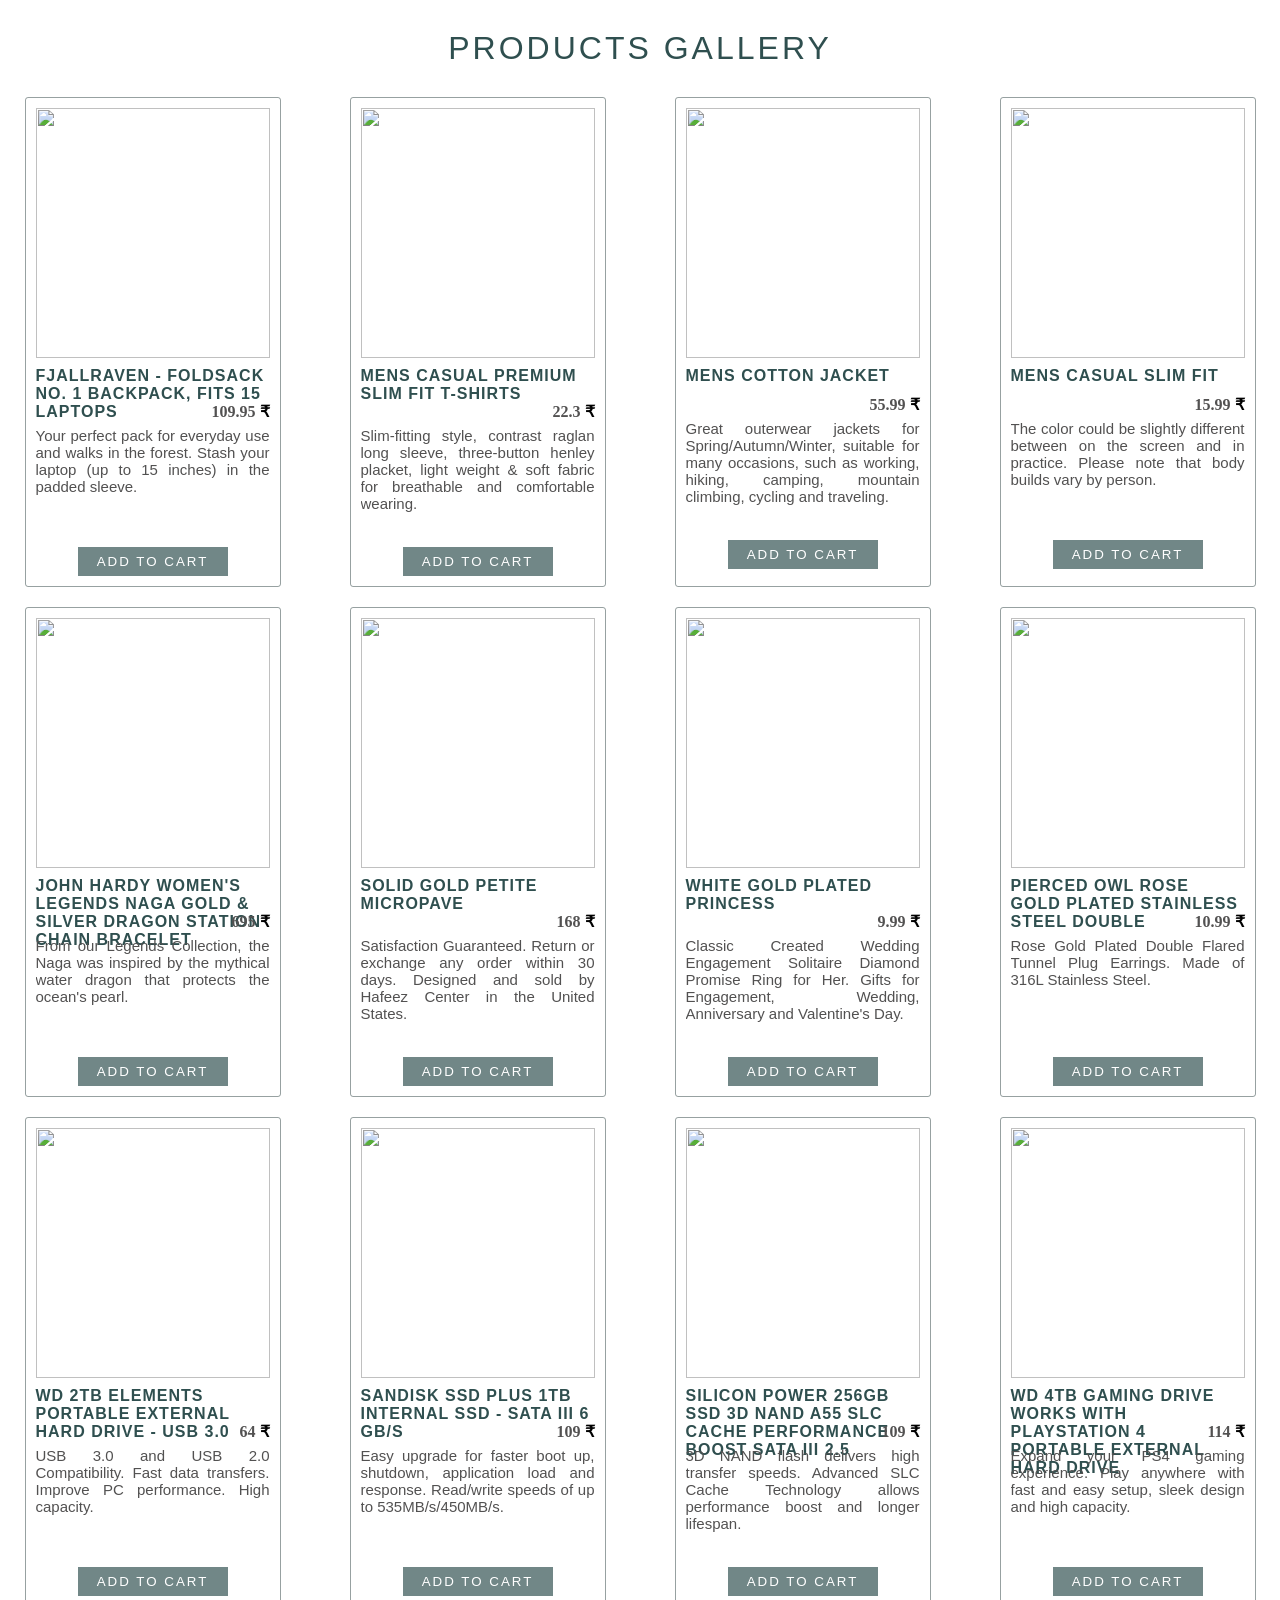
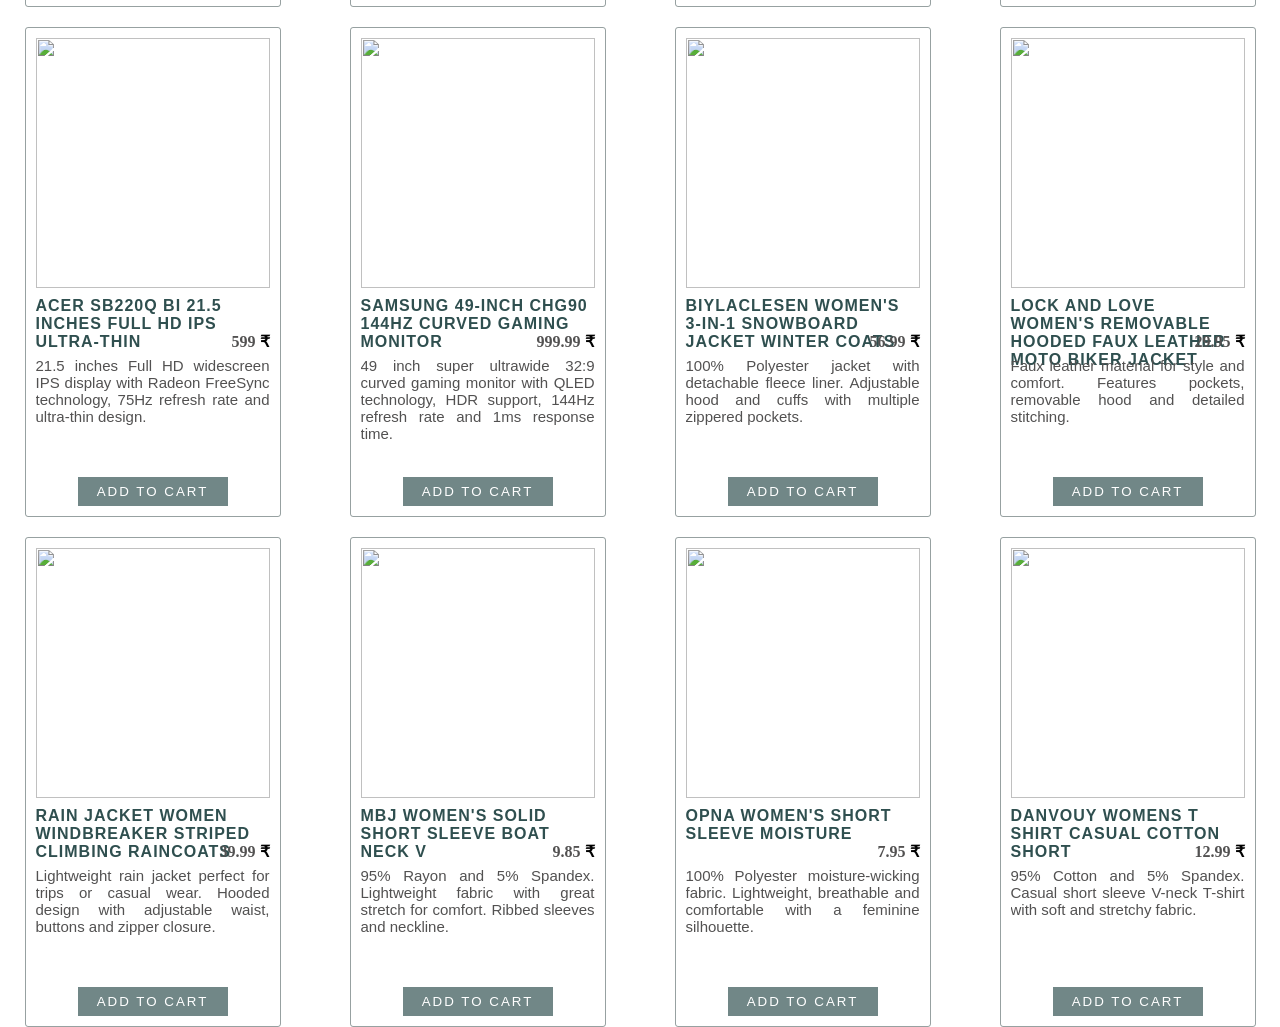
==== cards.html @ fe51e5a9 "products" ====
<!DOCTYPE html>
<html lang="en">

<head>
  <meta charset="UTF-8">
  <meta name="viewport" content="width=device-width, initial-scale=1.0">
  <title>Cards</title>
  <link rel="stylesheet" href="./cards.css">
</head>

<body>
  <h1>Products Gallery</h1>
  <div class="products">

    <div class="product">
      <img src="https://fakestoreapi.com/img/81fPKd-2AYL._AC_SL1500_t.png" alt="">
      <p class="title">Fjallraven - Foldsack No. 1 Backpack, Fits 15 Laptops</p>
      <p class="price">109.95 <span>&#8377;</span></p>
      <p class="description">Your perfect pack for everyday use and walks in the forest. Stash your laptop (up to 15
        inches) in the padded sleeve.</p>
      <button>Add to Cart</button>
    </div>

    <div class="product">
      <img src="https://fakestoreapi.com/img/71-3HjGNDUL._AC_SY879._SX._UX._SY._UY_t.png" alt="">
      <p class="title">Mens Casual Premium Slim Fit T-Shirts</p>
      <p class="price">22.3 <span>&#8377;</span></p>
      <p class="description">Slim-fitting style, contrast raglan long sleeve, three-button henley placket, light weight
        & soft fabric for breathable and comfortable wearing.</p>
      <button>Add to Cart</button>
    </div>

    <div class="product">
      <img src="https://fakestoreapi.com/img/71li-ujtlUL._AC_UX679_t.png" alt="">
      <p class="title">Mens Cotton Jacket</p>
      <p class="price">55.99 <span>&#8377;</span></p>
      <p class="description">Great outerwear jackets for Spring/Autumn/Winter, suitable for many occasions, such as
        working, hiking, camping, mountain climbing, cycling and traveling.</p>
      <button>Add to Cart</button>
    </div>

    <div class="product">
      <img src="https://fakestoreapi.com/img/71YXzeOuslL._AC_UY879_t.png" alt="">
      <p class="title">Mens Casual Slim Fit</p>
      <p class="price">15.99 <span>&#8377;</span></p>
      <p class="description">The color could be slightly different between on the screen and in practice. Please note
        that body builds vary by person.</p>
      <button>Add to Cart</button>
    </div>

    <div class="product">
      <img src="https://fakestoreapi.com/img/71pWzhdJNwL._AC_UL640_QL65_ML3_t.png" alt="">
      <p class="title">John Hardy Women's Legends Naga Gold & Silver Dragon Station Chain Bracelet</p>
      <p class="price">695 <span>&#8377;</span></p>
      <p class="description">From our Legends Collection, the Naga was inspired by the mythical water dragon that
        protects the ocean's pearl.</p>
      <button>Add to Cart</button>
    </div>

    <div class="product">
      <img src="https://fakestoreapi.com/img/61sbMiUnoGL._AC_UL640_QL65_ML3_t.png" alt="">
      <p class="title">Solid Gold Petite Micropave</p>
      <p class="price">168 <span>&#8377;</span></p>
      <p class="description">Satisfaction Guaranteed. Return or exchange any order within 30 days. Designed and sold by
        Hafeez Center in the United States.</p>
      <button>Add to Cart</button>
    </div>

    <div class="product">
      <img src="https://fakestoreapi.com/img/71YAIFU48IL._AC_UL640_QL65_ML3_t.png" alt="">
      <p class="title">White Gold Plated Princess</p>
      <p class="price">9.99 <span>&#8377;</span></p>
      <p class="description">Classic Created Wedding Engagement Solitaire Diamond Promise Ring for Her. Gifts for
        Engagement, Wedding, Anniversary and Valentine's Day.</p>
      <button>Add to Cart</button>
    </div>

    <div class="product">
      <img src="https://fakestoreapi.com/img/51UDEzMJVpL._AC_UL640_QL65_ML3_t.png" alt="">
      <p class="title">Pierced Owl Rose Gold Plated Stainless Steel Double</p>
      <p class="price">10.99 <span>&#8377;</span></p>
      <p class="description">Rose Gold Plated Double Flared Tunnel Plug Earrings. Made of 316L Stainless Steel.</p>
      <button>Add to Cart</button>
    </div>

    <div class="product">
      <img src="https://fakestoreapi.com/img/61IBBVJvSDL._AC_SY879_t.png" alt="">
      <p class="title">WD 2TB Elements Portable External Hard Drive - USB 3.0</p>
      <p class="price">64 <span>&#8377;</span></p>
      <p class="description">USB 3.0 and USB 2.0 Compatibility. Fast data transfers. Improve PC performance. High
        capacity.</p>
      <button>Add to Cart</button>
    </div>

    <div class="product">
      <img src="https://fakestoreapi.com/img/61U7T1koQqL._AC_SX679_t.png" alt="">
      <p class="title">SanDisk SSD PLUS 1TB Internal SSD - SATA III 6 Gb/s</p>
      <p class="price">109 <span>&#8377;</span></p>
      <p class="description">Easy upgrade for faster boot up, shutdown, application load and response. Read/write speeds
        of up to 535MB/s/450MB/s.</p>
      <button>Add to Cart</button>
    </div>

    <div class="product">
      <img src="https://fakestoreapi.com/img/71kWymZ+c+L._AC_SX679_t.png" alt="">
      <p class="title">Silicon Power 256GB SSD 3D NAND A55 SLC Cache Performance Boost SATA III 2.5</p>
      <p class="price">109 <span>&#8377;</span></p>
      <p class="description">3D NAND flash delivers high transfer speeds. Advanced SLC Cache Technology allows
        performance boost and longer lifespan.</p>
      <button>Add to Cart</button>
    </div>

    <div class="product">
      <img src="https://fakestoreapi.com/img/61mtL65D4cL._AC_SX679_t.png" alt="">
      <p class="title">WD 4TB Gaming Drive Works with Playstation 4 Portable External Hard Drive</p>
      <p class="price">114 <span>&#8377;</span></p>
      <p class="description">Expand your PS4 gaming experience. Play anywhere with fast and easy setup, sleek design and
        high capacity.</p>
      <button>Add to Cart</button>
    </div>

    <div class="product">
      <img src="https://fakestoreapi.com/img/81QpkIctqPL._AC_SX679_t.png" alt="">
      <p class="title">Acer SB220Q bi 21.5 inches Full HD IPS Ultra-Thin</p>
      <p class="price">599 <span>&#8377;</span></p>
      <p class="description">21.5 inches Full HD widescreen IPS display with Radeon FreeSync technology, 75Hz refresh
        rate and ultra-thin design.</p>
      <button>Add to Cart</button>
    </div>

    <div class="product">
      <img src="https://fakestoreapi.com/img/81Zt42ioCgL._AC_SX679_t.png" alt="">
      <p class="title">Samsung 49-Inch CHG90 144Hz Curved Gaming Monitor</p>
      <p class="price">999.99 <span>&#8377;</span></p>
      <p class="description">49 inch super ultrawide 32:9 curved gaming monitor with QLED technology, HDR support, 144Hz
        refresh rate and 1ms response time.</p>
      <button>Add to Cart</button>
    </div>

    <div class="product">
      <img src="https://fakestoreapi.com/img/51Y5NI-I5jL._AC_UX679_t.png" alt="">
      <p class="title">BIYLACLESEN Women's 3-in-1 Snowboard Jacket Winter Coats</p>
      <p class="price">56.99 <span>&#8377;</span></p>
      <p class="description">100% Polyester jacket with detachable fleece liner. Adjustable hood and cuffs with multiple
        zippered pockets.</p>
      <button>Add to Cart</button>
    </div>

    <div class="product">
      <img src="https://fakestoreapi.com/img/81XH0e8fefL._AC_UY879_t.png" alt="">
      <p class="title">Lock and Love Women's Removable Hooded Faux Leather Moto Biker Jacket</p>
      <p class="price">29.95 <span>&#8377;</span></p>
      <p class="description">Faux leather material for style and comfort. Features pockets, removable hood and detailed
        stitching.</p>
      <button>Add to Cart</button>
    </div>

    <div class="product">
      <img src="https://fakestoreapi.com/img/71HblAHs5xL._AC_UY879_-2t.png" alt="">
      <p class="title">Rain Jacket Women Windbreaker Striped Climbing Raincoats</p>
      <p class="price">39.99 <span>&#8377;</span></p>
      <p class="description">Lightweight rain jacket perfect for trips or casual wear. Hooded design with adjustable
        waist, buttons and zipper closure.</p>
      <button>Add to Cart</button>
    </div>

    <div class="product">
      <img src="https://fakestoreapi.com/img/71z3kpMAYsL._AC_UY879_t.png" alt="">
      <p class="title">MBJ Women's Solid Short Sleeve Boat Neck V</p>
      <p class="price">9.85 <span>&#8377;</span></p>
      <p class="description">95% Rayon and 5% Spandex. Lightweight fabric with great stretch for comfort. Ribbed sleeves
        and neckline.</p>
      <button>Add to Cart</button>
    </div>

    <div class="product">
      <img src="https://fakestoreapi.com/img/51eg55uWmdL._AC_UX679_t.png" alt="">
      <p class="title">Opna Women's Short Sleeve Moisture</p>
      <p class="price">7.95 <span>&#8377;</span></p>
      <p class="description">100% Polyester moisture-wicking fabric. Lightweight, breathable and comfortable with a
        feminine silhouette.</p>
      <button>Add to Cart</button>
    </div>

    <div class="product">
      <img src="https://fakestoreapi.com/img/61pHAEJ4NML._AC_UX679_t.png" alt="">
      <p class="title">DANVOUY Womens T Shirt Casual Cotton Short</p>
      <p class="price">12.99 <span>&#8377;</span></p>
      <p class="description">95% Cotton and 5% Spandex. Casual short sleeve V-neck T-shirt with soft and stretchy
        fabric.</p>
      <button>Add to Cart</button>
    </div>


    <!-- <div class="product">
      <img src="https://fakestoreapi.com/img/71li-ujtlUL._AC_UX679_t.png" alt="">
      <p class="title">Mens Cotton Jacket</p>
      <p class="price">2900 <span>&#8377</span></p>

      <p class="description">great outerwear jackets for Spring/Autumn/Winter, suitable for many occasions, such as
        working, hiking, camping, mountain/rock climbing, cycling, traveling or other outdoors.</p>

      <button>Add to Cart</button>
    </div>

    <div class="product">
      <img src="https://fakestoreapi.com/img/71YXzeOuslL._AC_UY879_t.png" alt="">
      <p class="title">Mens Casual Slim Fit</p>
      <p class="price">2900 <span>&#8377</span></p>

      <p class="description">The color could be slightly different between on the screen and in practice. / Please note
        that body builds vary by person, therefore, detailed size information should be reviewed below on the product
        description.</p>

      <button>Add to Cart</button>
    </div>

    <div class="product">
      <img src="https://fakestoreapi.com/img/71pWzhdJNwL._AC_UL640_QL65_ML3_t.png" alt="">
      <p class="title">Silver Dragon Station Chain Bracelet</p>
      <p class="price">2900 <span>&#8377</span></p>

      <p class="description">From our Legends Collection, the Naga was inspired by the mythical water dragon that
        protects the ocean's pearl. Wear facing inward to be bestowed with love and abundance, or outward for
        protection.</p>

      <button>Add to Cart</button>
    </div>

    <div class="product">
      <img src="https://fakestoreapi.com/img/61sbMiUnoGL._AC_UL640_QL65_ML3_t.png" alt="">
      <p class="title">Solid Gold Petite Micropave</p>
      <p class="price">2900 <span>&#8377</span></p>

      <p class="description">Satisfaction Guaranteed. Return or exchange any order within 30 days.Designed and sold by
        Hafeez Center in the United States. Satisfaction Guaranteed. Return or exchange any order within 30 days.</p>

      <button>Add to Cart</button>
    </div>

    <div class="product">
      <img src="https://fakestoreapi.com/img/71li-ujtlUL._AC_UX679_t.png" alt="">
      <p class="title">Mens Cotton Jacket</p>
      <p class="price">2900 <span>&#8377</span></p>

      <p class="description">great outerwear jackets for Spring/Autumn/Winter, suitable for many occasions, such as
        working, hiking, camping, mountain/rock climbing, cycling, traveling or other outdoors.</p>

      <button>Add to Cart</button>
    </div>

    <div class="product">
      <img src="https://fakestoreapi.com/img/71YXzeOuslL._AC_UY879_t.png" alt="">
      <p class="title">Mens Casual Slim Fit</p>
      <p class="price">2900 <span>&#8377</span></p>

      <p class="description">The color could be slightly different between on the screen and in practice. / Please note
        that body builds vary by person, therefore, detailed size information should be reviewed below on the product
        description.</p>

      <button>Add to Cart</button>
    </div>

    <div class="product">
      <img src="https://fakestoreapi.com/img/71pWzhdJNwL._AC_UL640_QL65_ML3_t.png" alt="">
      <p class="title">Silver Dragon Station Chain Bracelet</p>
      <p class="price">2900 <span>&#8377</span></p>

      <p class="description">From our Legends Collection, the Naga was inspired by the mythical water dragon that
        protects the ocean's pearl. Wear facing inward to be bestowed with love and abundance, or outward for
        protection.</p>

      <button>Add to Cart</button>
    </div>

    <div class="product">
      <img src="https://fakestoreapi.com/img/61sbMiUnoGL._AC_UL640_QL65_ML3_t.png" alt="">
      <p class="title">Solid Gold Petite Micropave</p>
      <p class="price">2900 <span>&#8377</span></p>

      <p class="description">Satisfaction Guaranteed. Return or exchange any order within 30 days.Designed and sold by
        Hafeez Center in the United States. Satisfaction Guaranteed. Return or exchange any order within 30 days.</p>

      <button>Add to Cart</button>
    </div> -->

  </div>
</body>

</html>
---- cards.css ----
* {
  margin: 0;
  padding: 0;
  box-sizing: border-box;
}

h1 {
  text-align: center;
  font-family: "montserrat", sans-serif;
  text-transform: uppercase;
  font-weight: 500;
  letter-spacing: 3px;
  margin-bottom: 30px;
  margin-top: 30px;
  color: darkslategrey;
}


.products {
  /* border: 3px solid cornflowerblue; */
  /* height: 500px; */
  display: flex;
  justify-content: space-around;
  flex-wrap: wrap;
  gap: 20px;
}

.product {
  /* border: 1px solid #d6d4d4; */
  border: 1px solid rgb(48, 69, 69, .5);
  /* border: 1px solid #22365255; */
  border-radius: 3px;
  /* height: 400px; */
  /* width: 300px; */
  width: 20%;
  /* background-color: red; */
  padding: 10px;
}

.product img {
  width: 100%;
  height: 250px;
  object-fit: contain;
}

.product .title {
  /* border: 1px solid #000; */
  /* text-align: center; */
  font-weight: bold;
  font-family: "montserrat", sans-serif;
  text-transform: uppercase;
  /* color: #525151; */
  color: darkslategrey;
  /* color: #223652; */
  letter-spacing: 1px;
  margin: 5px auto;
  height: auto;
  max-height: 25px;
}

.product .price {
  /* border: 1px solid #000; */
  text-align: right;
  font-weight: 800;
  color: #525151;
  height: 20px;
  margin-top: 10px;
}

.product .price span {
  color: black;
}

.product .description {
  /* border: 1px solid #f00; */
  text-align: justify;
  color: #525151;
  height: 110px;
  max-height: 110px;
  overflow: hidden;
  margin-top: 5px;
  font-weight: 400;
  font-size: 15px;
  font-family: "montserrat", sans-serif;

}

button {
  display: block;
  margin: auto;
  margin-top: 10px;
  height: 29px;
  width: 150px;
  background: none;
  border: none;
  background-color: #2f4f4fae;
  /* background-color: #223652; */
  color: white;
  text-transform: uppercase;
  letter-spacing: 2px;
}
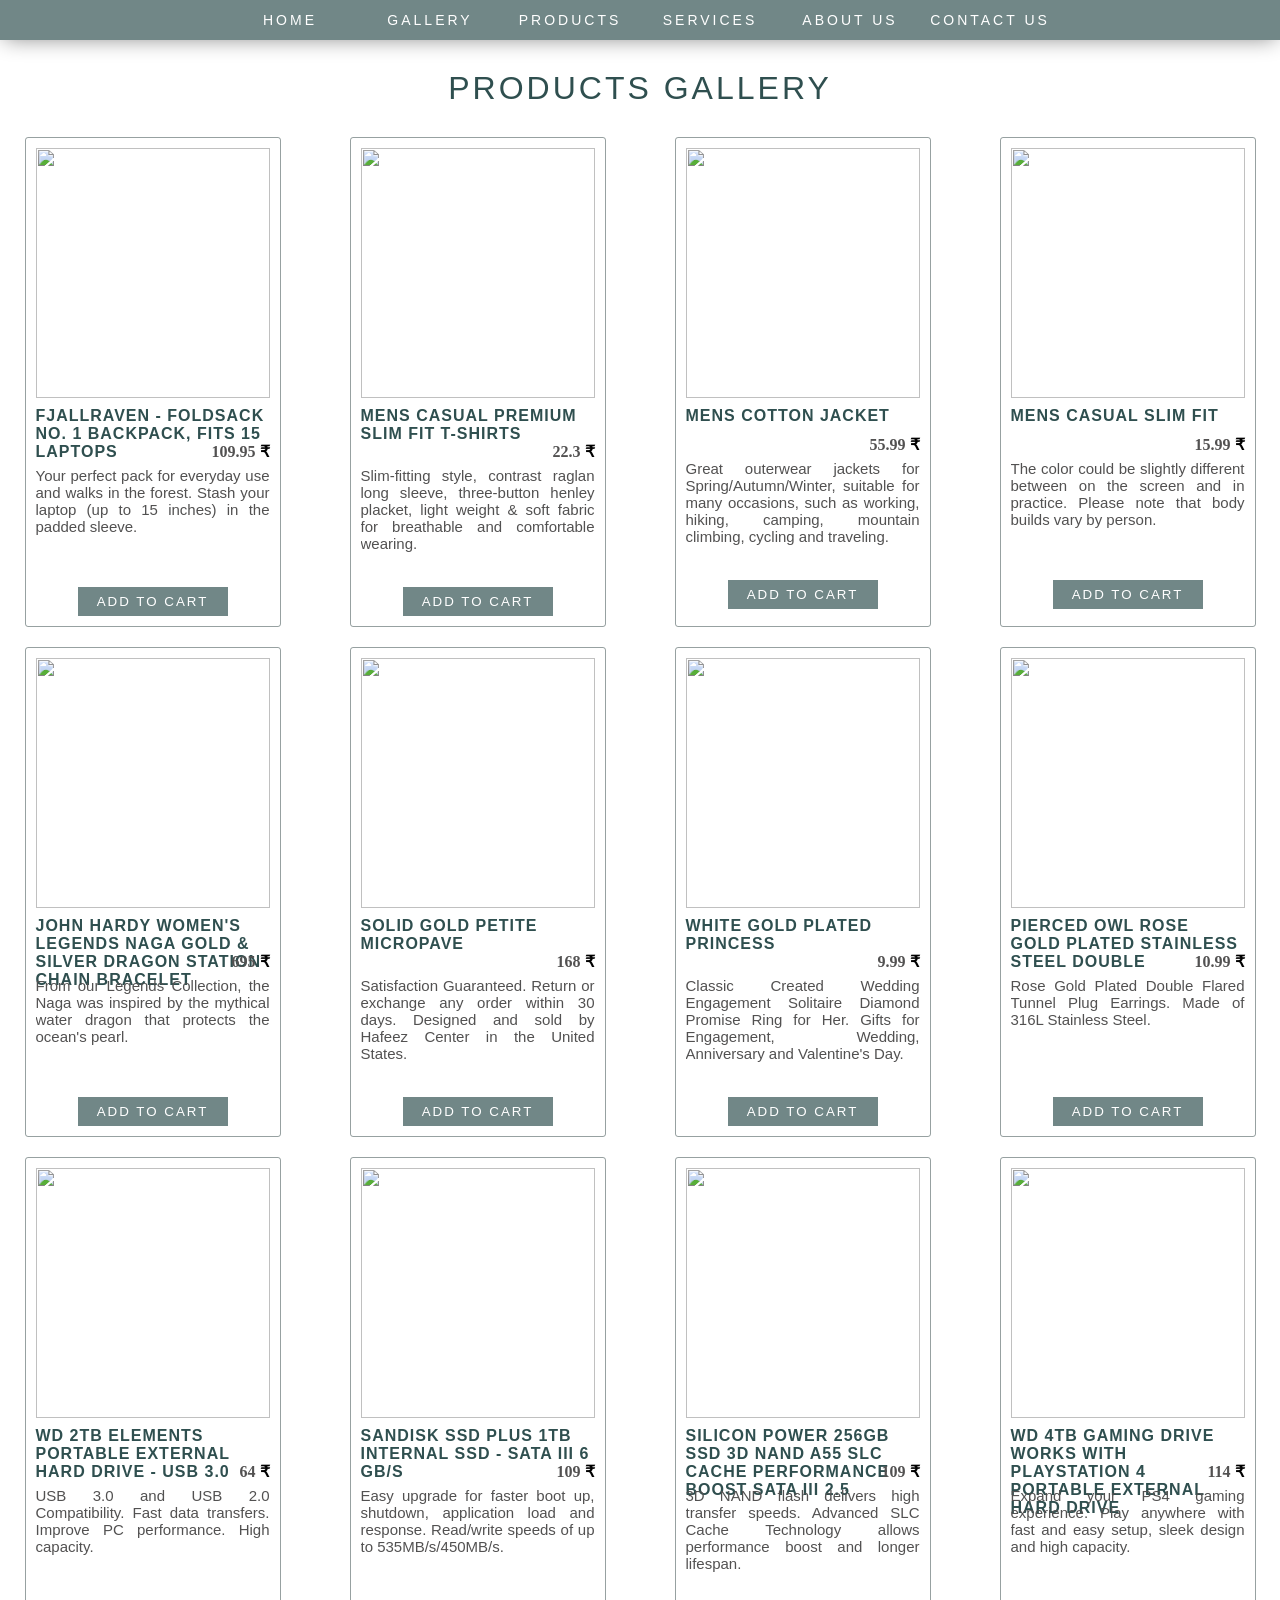
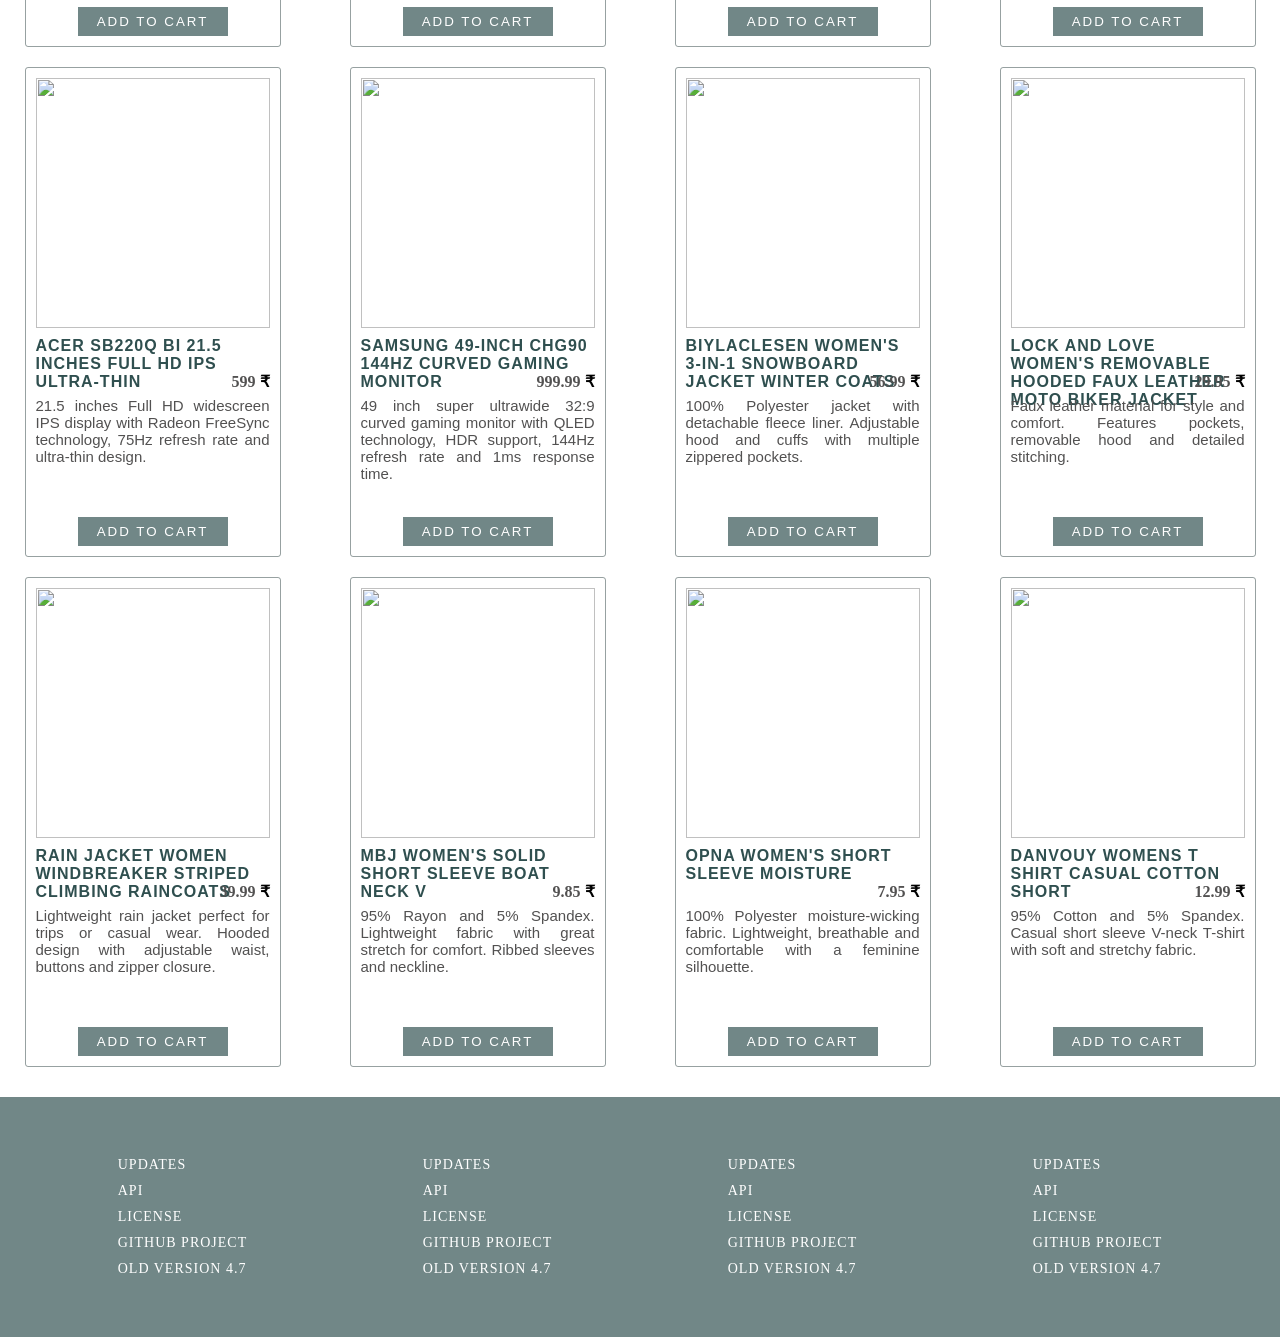
==== commit 5582a223: "header footer completed" ====
--- a/cards.html
+++ b/cards.html
@@ -9,6 +9,18 @@
 </head>
 
 <body>
+
+  <nav>
+    <ul>
+      <li> <a href="#">Home</a> </li>
+      <li> <a href="#">Gallery</a> </li>
+      <li> <a href="#">Products</a> </li>
+      <li> <a href="#">Services</a> </li>
+      <li> <a href="#">About us</a> </li>
+      <li> <a href="#">Contact us</a> </li>
+    </ul>
+  </nav>
+
   <h1>Products Gallery</h1>
   <div class="products">
 
@@ -285,6 +297,49 @@
     </div> -->
 
   </div>
+
+  <footer>
+    <div class="box">
+      <ul>
+        <li>Updates</li>
+        <li>API</li>
+        <li>License</li>
+        <li>Github Project</li>
+        <li>Old version 4.7</li>
+      </ul>
+    </div>
+
+    <div class="box">
+      <ul>
+        <li>Updates</li>
+        <li>API</li>
+        <li>License</li>
+        <li>Github Project</li>
+        <li>Old version 4.7</li>
+      </ul>
+    </div>
+
+    <div class="box">
+      <ul>
+        <li>Updates</li>
+        <li>API</li>
+        <li>License</li>
+        <li>Github Project</li>
+        <li>Old version 4.7</li>
+      </ul>
+    </div>
+
+    <div class="box">
+      <ul>
+        <li>Updates</li>
+        <li>API</li>
+        <li>License</li>
+        <li>Github Project</li>
+        <li>Old version 4.7</li>
+      </ul>
+    </div>
+  </footer>
+
 </body>
 
 </html>
--- a/cards.css
+++ b/cards.css
@@ -2,6 +2,49 @@
   margin: 0;
   padding: 0;
   box-sizing: border-box;
+}
+
+nav {
+  /* border: solid 2px orange; */
+  display: flex;
+  justify-content: center;
+  background-color: #2f4f4fae;
+  box-shadow: 0px 2px 22px -4px gray;
+  position: sticky;
+  width: 100%;
+  top: 0;
+}
+
+nav ul {
+  /* border: 3px solid green; */
+  list-style: none;
+  display: flex;
+}
+
+nav ul li {
+  /* border: 1px solid blue; */
+}
+
+nav ul li a {
+  text-decoration: none;
+  /* height: 30px; */
+  padding: 12px 0px;
+  width: 140px;
+  display: flex;
+  justify-content: center;
+  align-items: center;
+  color: white;
+  text-transform: uppercase;
+  letter-spacing: 3px;
+  font-size: 14px;
+  font-weight: 500;
+  font-family: "montserrat", sans-serif;
+}
+
+nav ul li a:hover {
+  background-color: white;
+  color: black;
+
 }
 
 h1 {
@@ -98,4 +141,42 @@
   color: white;
   text-transform: uppercase;
   letter-spacing: 2px;
+}
+
+footer {
+  /* border: 1px solid red; */
+  background-color: #2f4f4fae;
+  padding: 0px 60px;
+  display: flex;
+  justify-content: center;
+  gap: 60px;
+  margin-top: 30px;
+}
+
+footer .box {
+  /* border: 1px solid #000; */
+  width: 22%;
+
+  height: 240px;
+  display: flex;
+  flex-direction: column;
+  justify-content: center;
+  align-items: center;
+  /* padding: 30px 0px; */
+}
+
+
+footer .box ul {
+  list-style: none;
+  /* border: 1px solid red; */
+}
+
+footer .box ul li {
+  /* border: 1px solid white; */
+  margin: 10px 0px;
+  color: white;
+  font-size: 14px;
+  letter-spacing: 1px;
+  text-transform: uppercase;
+  cursor: pointer;
 }
